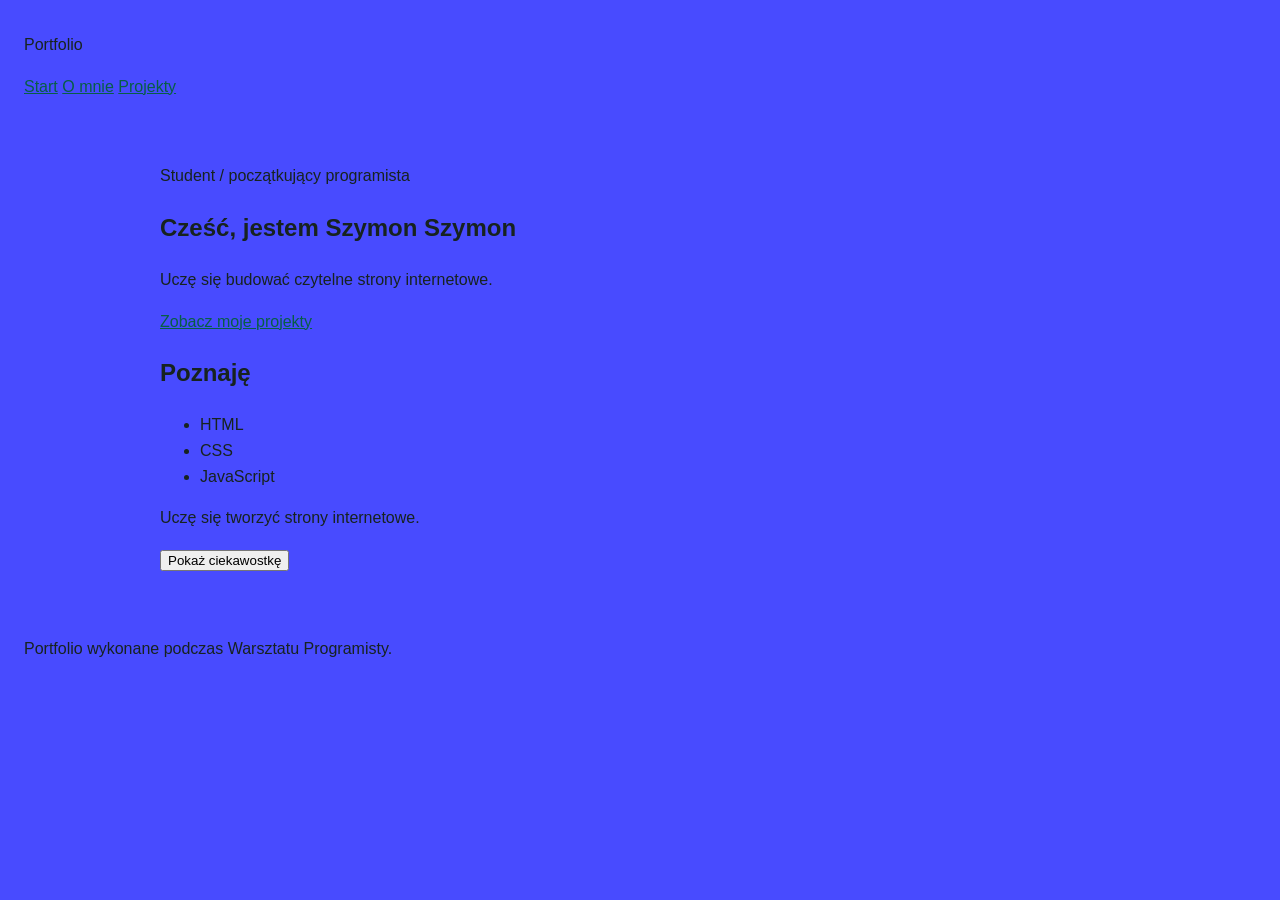
==== index.html @ ca74246c "Pages" ====
<!DOCTYPE html>
<html lang="pl">
<head>
    <link rel="stylesheet" href="styles.css">
    <meta charset="UTF-8">
    <meta name="viewport" content="width=device-width, initial-scale=1.0">
    <title>Portfolio - Szymon Szymon PJATK 2026.11.08</title>
    
</head>

<body>
    <header>
        <p>Portfolio</p>
        <nav aria-label="Główna nawigacja">
            <a href="index.html">Start</a>
            <a href="about.html">O mnie</a>
            <a href="projects.html">Projekty</a>
        </nav>
    </header>

    <main>
        <section aria-labelledby="intro-title">
            <p>Student / początkujący programista</p>
            <h1 id="intro-title">Cześć, jestem Szymon Szymon</h1>
            <p>Uczę się budować czytelne strony internetowe.</p>
            <a href="projects.html">Zobacz moje projekty</a>
        </section>

        <section aria-labelledby="skills-title">
            <h2 id="skills-title">Poznaję</h2>
            <ul>
            <li>HTML</li>
            <li>CSS</li>
            <li>JavaScript</li>
            </ul>
        </section>
        <p id="bio">Uczę się tworzyć strony internetowe.</p>
        <button id="fact-button" type="button">Pokaż ciekawostkę</button>

    </main>

    <footer>
        <p>Portfolio wykonane podczas Warsztatu Programisty.</p>
    </footer>
<script src="skrypt.js"></script>
</body>
</html>
---- styles.css ----
* {
  box-sizing: border-box;
}

body {
  margin: 0;
  min-height: 100vh;
  font-family: Arial, sans-serif;
  line-height: 1.6;
  color: #17231f;
  background: #484bff;
}

header,
footer {
  padding: 1rem 1.5rem;
}

main {
  width: min(100% - 2rem, 60rem);
  margin-inline: auto;
  padding-block: 2rem;
}

.project-card {
  padding: 1.5rem;
  border: 1px solid #b7c8c0;
  border-radius: 0.75rem;
  background: #0d974b;
}

a {
  color: #075e46;
}

a:focus-visible,
button:focus-visible {
  outline: 3px solid #075e46;
  outline-offset: 3px;
}
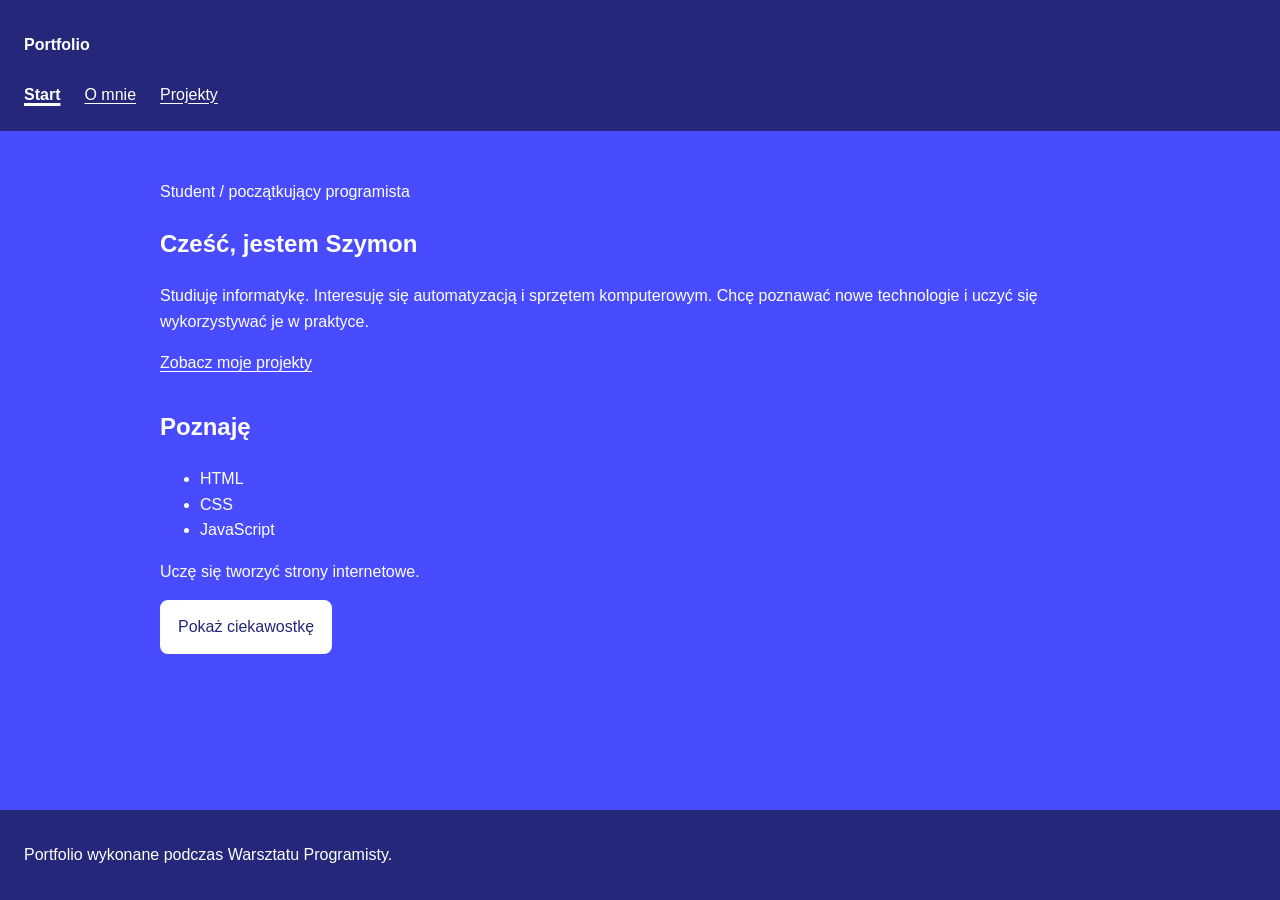
==== commit f347b7b2: "Pages" ====
--- a/index.html
+++ b/index.html
@@ -4,7 +4,7 @@
     <link rel="stylesheet" href="styles.css">
     <meta charset="UTF-8">
     <meta name="viewport" content="width=device-width, initial-scale=1.0">
-    <title>Portfolio - Szymon Szymon PJATK 2026.11.08</title>
+    <title>Start | Portfolio Szymona</title>
     
 </head>
 
@@ -12,7 +12,7 @@
     <header>
         <p>Portfolio</p>
         <nav aria-label="Główna nawigacja">
-            <a href="index.html">Start</a>
+            <a href="index.html" aria-current="page">Start</a>
             <a href="about.html">O mnie</a>
             <a href="projects.html">Projekty</a>
         </nav>
@@ -21,8 +21,9 @@
     <main>
         <section aria-labelledby="intro-title">
             <p>Student / początkujący programista</p>
-            <h1 id="intro-title">Cześć, jestem Szymon Szymon</h1>
-            <p>Uczę się budować czytelne strony internetowe.</p>
+            <h1 id="intro-title">Cześć, jestem Szymon</h1>
+            <p>Studiuję informatykę. Interesuję się automatyzacją i sprzętem komputerowym.
+                Chcę poznawać nowe technologie i uczyć się wykorzystywać je w praktyce.</p>
             <a href="projects.html">Zobacz moje projekty</a>
         </section>
 
@@ -34,7 +35,7 @@
             <li>JavaScript</li>
             </ul>
         </section>
-        <p id="bio">Uczę się tworzyć strony internetowe.</p>
+        <p id="bio" aria-live="polite">Uczę się tworzyć strony internetowe.</p>
         <button id="fact-button" type="button">Pokaż ciekawostkę</button>
 
     </main>
@@ -42,6 +43,6 @@
     <footer>
         <p>Portfolio wykonane podczas Warsztatu Programisty.</p>
     </footer>
-<script src="skrypt.js"></script>
+<script src="script.js"></script>
 </body>
-</html>+</html>
--- a/styles.css
+++ b/styles.css
@@ -5,36 +5,98 @@
 body {
   margin: 0;
   min-height: 100vh;
+  display: flex;
+  flex-direction: column;
   font-family: Arial, sans-serif;
+  font-size: 1rem;
   line-height: 1.6;
-  color: #17231f;
+  color: #fff;
   background: #484bff;
+  overflow-wrap: anywhere;
 }
 
 header,
 footer {
   padding: 1rem 1.5rem;
+  background: #25277a;
+}
+
+header p {
+  font-weight: bold;
+}
+
+nav {
+  display: flex;
+  flex-wrap: wrap;
+  gap: 0.5rem 1.5rem;
+}
+
+nav a {
+  padding-block: 0.5rem;
+}
+
+nav a[aria-current="page"] {
+  font-weight: bold;
+  text-decoration-thickness: 3px;
 }
 
 main {
   width: min(100% - 2rem, 60rem);
   margin-inline: auto;
   padding-block: 2rem;
+  flex: 1;
+}
+
+section + section {
+  margin-top: 2rem;
+}
+
+.projects-grid {
+  display: grid;
+  grid-template-columns: repeat(2, minmax(0, 1fr));
+  gap: 1.5rem;
 }
 
 .project-card {
   padding: 1.5rem;
-  border: 1px solid #b7c8c0;
+  min-height: 12rem;
+  border: 1px solid #fff;
   border-radius: 0.75rem;
-  background: #0d974b;
+  color: #17231f;
+  background: #fff;
 }
 
 a {
-  color: #075e46;
+  color: inherit;
+  text-underline-offset: 0.2em;
+}
+
+button {
+  padding: 0.75rem 1rem;
+  border: 2px solid #fff;
+  border-radius: 0.5rem;
+  font: inherit;
+  color: #25277a;
+  background: #fff;
+  cursor: pointer;
+}
+
+button:hover {
+  background: #e8e9ff;
 }
 
 a:focus-visible,
 button:focus-visible {
-  outline: 3px solid #075e46;
+  outline: 3px solid #ffdf70;
   outline-offset: 3px;
-}+}
+
+.project-card a:focus-visible {
+  outline-color: #25277a;
+}
+
+@media (max-width: 40rem) {
+  .projects-grid {
+    grid-template-columns: 1fr;
+  }
+}
